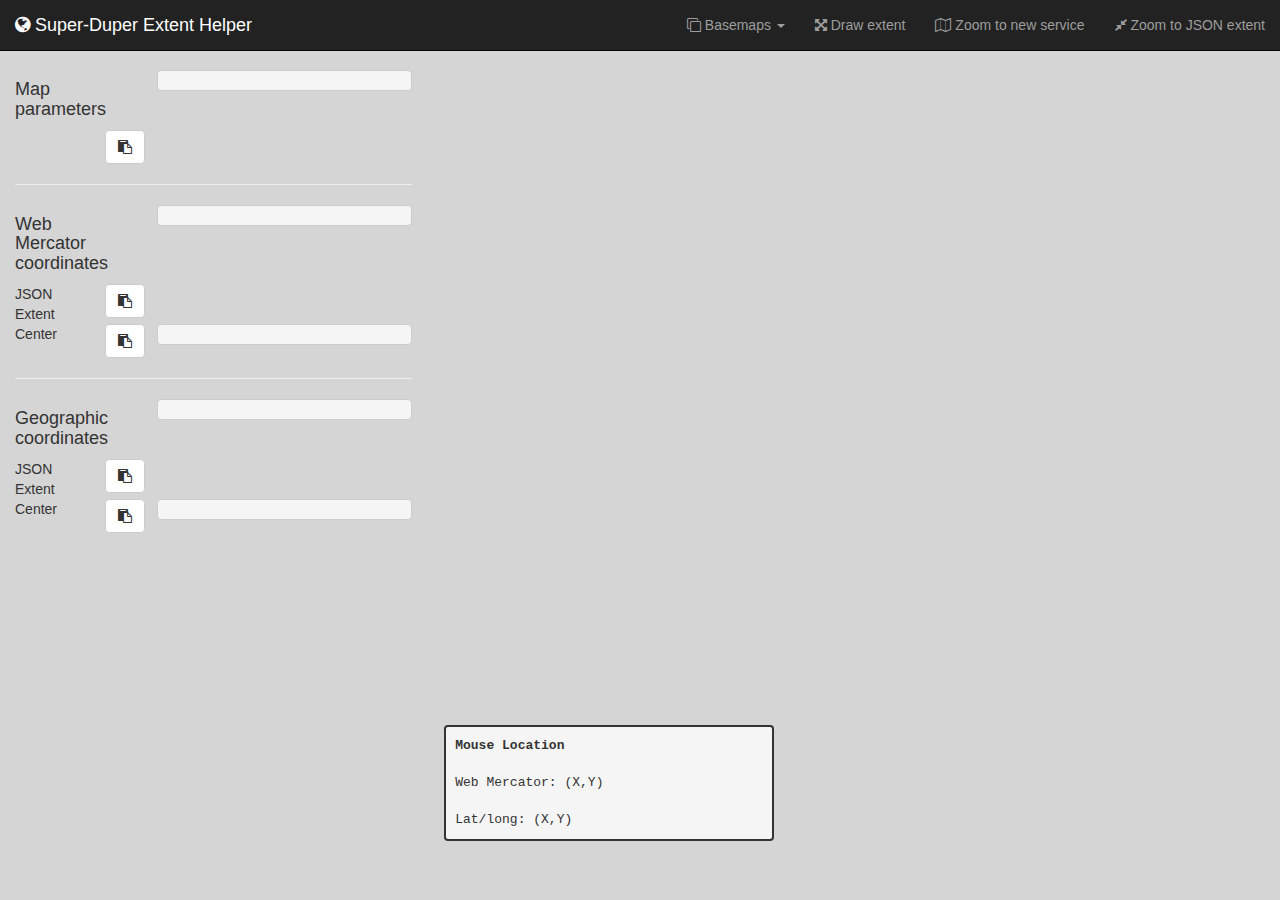
==== super-duper-extent-helper/index.html @ 0840532f "Changed name to Super-Duper Extent Helper" ====
<!DOCTYPE html>
<html lang="en">

<head>
  <meta charset="utf-8">
  <meta http-equiv="X-UA-Compatible" content="IE=edge">
  <meta name="viewport" content="width=device-width, initial-scale=1.0, maximum-scale=1.0, user-scalable=no">
  <meta name="description" content="Determine the extent for a new map">
  <meta name="author" content="Bradley Snider">
  <link rel="shortcut icon" href="favicon.png">

  <title>Super-Duper Extent Helper</title>

  <!-- Bootstrap core CSS -->
  <link href="//maxcdn.bootstrapcdn.com/bootstrap/3.3.2/css/bootstrap.min.css" rel="stylesheet">
  <!-- Font Awesome CSS -->
  <link rel="stylesheet" href="https://maxcdn.bootstrapcdn.com/font-awesome/4.4.0/css/font-awesome.min.css">
  <!-- Custom styles for this template -->
  <link href="assets/css/style.css" rel="stylesheet">
  <!-- Bootstrap-map-js -->
  <link rel="stylesheet" type="text/css" href="//js.arcgis.com/3.14/esri/css/esri.css">
  <link rel="stylesheet" type="text/css" href="src/css/bootstrapmap.css">

</head>

<body>

  <div class="navbar navbar-inverse navbar-fixed-top">
    <div class="container-fluid">
      <div class="navbar-header">
        <button type="button" class="navbar-toggle" data-toggle="collapse" data-target=".navbar-collapse">
          <span class="icon-bar"></span>
          <span class="icon-bar"></span>
          <span class="icon-bar"></span>
        </button>
        <a class="navbar-brand" href="index.html"><i class="fa fa-globe"></i> Super-Duper Extent Helper</a>
      </div>
      <div class="collapse navbar-collapse">
        <ul class="nav navbar-nav navbar-right">
          <!--li class="active"><a href="#">Basemaps</a></li-->
          <li class="dropdown" id="basemapList">
            <a href="#" class="dropdown-toggle" data-toggle="dropdown"><i class="fa fa-clone"></i> Basemaps <b class="caret"></b></a>
            <ul class="dropdown-menu" id="myDropdown">
              <li><a href="#">Streets</a></li>
              <li><a href="#">Open Street Map</a></li>
              <li><a href="#">Imagery</a></li>
              <li><a href="#">Imagery with Labels</a></li>
              <li><a href="#">National Geographic</a></li>
              <li><a href="#">Topographic</a></li>
              <li><a href="#">Gray</a></li>
              <li class="divider"></li>
              <li><a href="#">Dark Gray</a></li>
            </ul>
          </li>
          <li><a href="#extentBtn" id="extentBtn"><i class="fa fa-arrows-alt"></i> Draw extent</a></li>
          <li><a href="#serviceBtn" data-toggle="modal" data-target="#serviceModal"><i class="fa fa-map-o fa-x"></i> Zoom to new service</a></li>
          <li><a href="#inputExtentBtn" data-toggle="modal" data-target="#inputExtentModal"><i class="fa fa-compress"></i> Zoom to JSON extent</a></li>
        </ul>
      </div>
      <!--/.nav-collapse -->
    </div>
  </div>

  <!-- Service Modal -->
  <div class="modal fade" id="serviceModal" role="dialog">
    <div class="modal-dialog">
      <!-- Modal content-->
      <div class="modal-content">
        <div class="modal-header">
          <button type="button" class="close" data-dismiss="modal">&times;</button>
          <h4 class="modal-title">Display and zoom to another service</h4>
        </div>
        <div class="modal-body">
          <p>The service must be in Web Mercator projection (3857) or Geographic coordinate system (4326).</p>
          <div class="row">
            <div class="col-xs-4">
              <button id="serviceBtn" data-dismiss="modal" class="btn btn-default">Go</button>
            </div>
            <div class="col-xs-8">
              <textarea id="serviceInput" cols="40" rows="10" style="margin:5px;">http://sampleserver6.arcgisonline.com/arcgis/rest/services/DamageAssessmentStatePlane/MapServer</textarea>
            </div>
          </div>
        </div>
      </div>
      <!-- /.modal-content -->
    </div>
  </div>
  <!-- /Service Modal -->


  <!-- Search Modal -->
  <div class="modal fade" id="searchModal" style="display: none;" aria-hidden="true">
    <!-- Modal content-->
    <div class="modal-dialog">
      <div class="modal-content">
        <div class="modal-header">
          <button type="button" class="close" data-dismiss="modal" aria-hidden="true">×</button>
          <h4 class="modal-title">Search</h4>
        </div>
        <div class="modal-body">
          <div class="form-group">
            <div id="geosearch"></div>
          </div>
          <form id="geosearch-form" class="form-inline">
            <div class="checkbox">
              <label>
                <input id="chkExtent" type="checkbox"> Search in map extent only
              </label>
            </div>
            <button id="btnGeosearch" type="button" class="btn btn-success btn-fixed" data-dismiss="modal"> Go </button>
            <button id="btnDismiss" type="submit" class="btn btn-default btn-fixed" data-dismiss="modal">Dismiss</button>
          </form>
        </div>
      </div>
      <!-- /.modal-content -->
    </div>
  </div>
  <!-- /Search Modal -->

  <!-- Input Extent Modal -->
  <div class="modal fade" id="inputExtentModal" role="dialog">
    <div class="modal-dialog">
      <!-- Modal content-->
      <div class="modal-content">
        <div class="modal-header">
          <button type="button" class="close" data-dismiss="modal">&times;</button>
          <h4 class="modal-title">Zoom to a JSON extent</h4>
        </div>
        <div class="modal-body">
          <p>Enter a JSON extent and zoom to it.</p>
          <div class="row">
            <div class="col-xs-4">
              <button id="JSONZoomBtn" data-dismiss="modal" class="btn btn-default">Go</button>
            </div>
            <div class="col-xs-8">
              <textarea id="inputJSON" cols="40" rows="10" style="margin:5px;" placeholder="Enter JSON"></textarea>
            </div>
          </div>
        </div>
      </div>
      <!-- /.modal-content -->
    </div>
  </div>
  <!-- /Input Extent Modal -->

  <!-- Copy Modal -->
  <div class="modal fade" id="copyModal" role="dialog">
    <div class="modal-dialog modal-sm">
      <!-- Modal content-->
      <div class="modal-content">
        <div id="copyModalId" class="modal-body">
          <p>The selected text was copied to the clipboard.</p>
        </div>
      </div>
      <!-- /.modal-content -->
    </div>
  </div>
  <!-- /Copy Modal -->

  <!-- Bootstrap-map-js -->
  <div class="container-fluid main">
    <div class="row row-map">
      <div class="col-xs-12 noPadding">

        <div id="sidebar" class="col-xs-4 noPadding">
          <div class="col-xs-12">

            <div class="row">
              <br>
              <div class="col-xs-4">
                <h4>Map parameters</h4>
                <div class="col-xs-12">
                  <div class="row">
                    <div class="col-xs-8">
                    </div>
                    <div class="col-xs-4">
                      <span data-toggle="tooltip" data-placement="top" title="Copy to clipboard">
                        <button id="mapParamsBtn" class="btn btn-default" data-toggle="modal" data-target="#copyModal"><i class="fa fa-clipboard"></i></button>
                      </span>
                    </div>
                  </div>
                </div>
              </div>
              <div class="col-xs-8">
                <pre id="mapParamsText"></pre>
              </div>
            </div>

            <hr>

            <div class="row">
              <div class="col-xs-4">
                <h4>Web Mercator coordinates</h4>
                <div class="col-xs-12">
                  <div class="row">
                    <div class="col-xs-8 noPadding">
                      JSON Extent
                    </div>
                    <div class="col-xs-4">
                      <span data-toggle="tooltip" data-placement="top" title="Copy to clipboard">
                        <button id="ExtentWMBtn" class="btn btn-default" data-toggle="modal" data-target="#copyModal"><i class="fa fa-clipboard"></i></button>
                      </span>
                    </div>
                  </div>
                </div>
              </div>
              <div class="col-xs-8">
                <pre id="ExtentWMText"></pre>
              </div>
            </div>
            <div class="row">
              <div class="col-xs-4">
                <div class="col-xs-12">
                  <div class="row">
                    <div class="col-xs-8 noPadding">
                      Center
                    </div>
                    <div class="col-xs-4">
                      <span data-toggle="tooltip" data-placement="top" title="Copy to clipboard">
                        <button id="CenterWMBtn" class="btn btn-default" data-toggle="modal" data-target="#copyModal"><i class="fa fa-clipboard"></i></button>
                      </span>
                    </div>
                  </div>
                </div>
              </div>
              <div class="col-xs-8">
                <pre id="CenterWMText"></pre>
              </div>
            </div>

            <hr>

            <div class="row">
              <div class="col-xs-4">
                <h4>Geographic coordinates</h4>
                <div class="col-xs-12">
                  <div class="row">
                    <div class="col-xs-8 noPadding">
                      JSON Extent
                    </div>
                    <div class="col-xs-4">
                      <span data-toggle="tooltip" data-placement="top" title="Copy to clipboard">
                        <button id="ExtentGeogBtn" class="btn btn-default" data-toggle="modal" data-target="#copyModal"><i class="fa fa-clipboard"></i></button>
                      </span>
                    </div>
                  </div>
                </div>
              </div>
              <div class="col-xs-8">
                <pre id="ExtentGeogText"></pre>
              </div>
            </div>
            <div class="row">
              <div class="col-xs-4">
                <div class="col-xs-12">
                  <div class="row">
                    <div class="col-xs-8 noPadding">
                      Center
                    </div>
                    <div class="col-xs-4">
                      <span data-toggle="tooltip" data-placement="top" title="Copy to clipboard"></span>
                      <button id="CenterGeogBtn" class="btn btn-default" data-toggle="modal" data-target="#copyModal"><i class="fa fa-clipboard"></i></button>
                      </span>
                    </div>
                  </div>
                </div>
              </div>
              <div class="col-xs-8">
                <pre id="CenterGeogText"></pre>
              </div>
            </div>

          </div>
        </div>

        <div class="col-xs-8 no-col-padding noPadding">
          <div class="coords">
            <pre id="MouseText"><b>Mouse Location</b>
              <br>Web Mercator: (X,Y)
              <br>Lat/long: (X,Y)</pre>
          </div>
          <div id="search"></div>
          <div id="mapDiv"></div>
        </div>

      </div>
    </div>

  </div>
  <!-- /Bootstrap-map-js -->

  <script type="text/javascript">
    var package_path = window.location.pathname.substring(0, window.location.pathname.lastIndexOf('/'));
    var dojoConfig = {
      //The location.pathname.replace() logic below may look confusing but all its doing is
      // enabling us to load the api from a CDN and load local modules from the correct location.
      packages: [{
        name: "application",
        location: package_path + '/src/js'
      }]
    };
  </script>

  <!-- ArcGIS JavaScript API -->
  <script src="//js.arcgis.com/3.14compact"></script>

  <!-- Bootstrap core JavaScript -->
  <script src="http://code.jquery.com/jquery-1.11.1.min.js"></script>
  <script src="//maxcdn.bootstrapcdn.com/bootstrap/3.3.2/js/bootstrap.min.js"></script>

  <!-- Main JavaScript file -->
  <script type="text/javascript" src="assets/js/main.js"></script>

</body>

</html>
---- super-duper-extent-helper/assets/css/style.css ----
body {
  padding-top: 50px;
  height: 100%;
  width: 100%;
  background-color: rgb(213, 213, 213);
}
#mapDiv {
  min-height: 50px;
  height: 750px;
}
.container.main {
  padding-bottom: 20px;
}
.noPadding {
  padding: 0px;
}
.coords {
  position: absolute;
  top: 90%;
  left: 2%;
  width: 330px;
  color: #fff;
  z-index: 2;
}
#MouseText {
  border-width: 2px;
  border-style: solid;
  border-color: #333;
}
#search {
  display: block;
  position: absolute;
  z-index: 2;
  top: 2%;
  left: 8%;
}
---- super-duper-extent-helper/src/css/bootstrapmap.css ----
/*** Esri Map ***/
.map {
  padding: 0;
  margin: 0;
  width: 100%;
  height: 100%;
  min-height: 1000px;
  max-height: 100%;
  text-align: left;
  overflow: hidden;
}

/*** Restyle Esri Zoomin-out ***/
.esriSimpleSlider {
  border: 1px solid #cccccc;
}

.esriSimpleSliderTL {
  bottom: auto;
  right: auto;
  top: 15px;
  left: 15px;
}

.esriSimpleSliderTR {
  bottom: auto;
  right: 15px;
  top: 15px;
  left: auto;
}

.esriSimpleSliderBL {
  top: auto;
  right: auto;
  bottom: 15px;
  left: 15px;
}

.esriSimpleSliderBR {
  top: auto;
  right: 15px;
  bottom: 15px;
  left: auto;
}

.esriSimpleSliderVertical .esriSimpleSliderIncrementButton,
.esriSimpleSliderVertical .esriSimpleSliderDecrementButton{
  font-weight: 500;
  font-size: 20px;
  line-height: 27px;
}
.esriSimpleSliderVertical .esriSimpleSliderIncrementButton {
  border-bottom: 1px solid #cccccc;
}

/*** Restyle Esri Popup ***/
.esriPopupWrapper {
  font-size: 14px;
  font-weight: normal;
  line-height: 18px;
  font-family: "Helvetica Neue", Helvetica, Arial, sans-serif;
  color: #333333;
}

/* Easy color control */
.esriPopupWrapper {
  background-color: #fff;
}

.esriPopup .titlePane, .esriPopup .contentPane, .esriPopup .actionsPane,
.esriPopup .pointer, .esriPopup .outerPointer, .esriPopup .pointer.top, .esriPopup .pointer.topLeft,
.esriPopup .pointer.topRight, .esriPopup .pointer.bottomLeft, .esriPopup .pointer.bottomRight {
  background-color: #fff;
}

.esriPopup.light .pointer.top, .esriPopup.light .pointer.topLeft, .esriPopup.light .pointer.topRight {
  background-color: #f7f7f7;
}

/* Soften corners */
.esriPopup.light .esriPopupWrapper, .esriPopup.dark .esriPopupWrapper {
  border-radius: 1em;
  -webkit-border-radius: 1em;
}
.esriPopup.light .titlePane, .esriPopup.dark .titlePane {
  border-radius: 0.3em 0.3em 0 0;
  -webkit-border-radius: 0.3em 0.3em 0 0;
}
.esriPopup.light .actionsPane, .esriPopup.dark .actionsPane {
  border-radius: 0px 0px 0.3em 0.3em;
  -webkit-border-radius: 0px 0px 0.3em 0.3em;
}

/* Title Pane font and buttons */
.esriPopup .titlePane, .esriPopup.light .titlePane, .esriPopup.dark .titlePane {
  height: 34px;
  padding: 10px 0 0 10px;
  background-color: #f7f7f7;
  font-size: 14px;
}

.esriPopup.light .titleButton {
  font-size: 16px;
}

.esriPopup.light .titleButton:hover {
  color: #333;
}
.esriPopup.light .titleButton.next, .esriPopup.dark .titleButton.next {
  right: 35px;
}
.esriPopup.light .titleButton.prev, .esriPopup.dark .titleButton.prev {
  right: 60px;
}

.esriPopup.light .titleButton.next, .esriPopup.dark .titleButton.next,
.esriPopup.light .titleButton.prev, .esriPopup.dark .titleButton.prev {
  color: #AAAAAA;
}

.esriPopup.light .titleButton.next:hover, .esriPopup.dark .titleButton.next:hover,
.esriPopup.light .titleButton.prev:hover, .esriPopup.dark .titleButton.prev:hover  {
  color: #666;
}

/* Content Pane */
.esriPopup .contentPane, .esriPopup.light .contentPane, .esriPopup.dark .contentPane {
  max-height: 300px;
  padding: 10px 10px 0 10px;
  border-top: 1px solid #ebebeb;
}

/* Hide all ofd these */
.esriPopup .titlePane .spinner {
  display: none;
}
.esriPopup .titleButton.maximize, .esriPopup .titleButton.restore {
  display: none;
}
.esriPopup .actionsPane .actionList {
  display: none;
}

.esriViewPopup .break {
  height: 2px;
}

.esriViewPopup .mainSection .attrTable td.attrName {
  color: #888888;
}

.esriViewPopup .mainSection .attrTable td {
  color: #888888;
}

/*** Restyle Geocoder widget ***/
.simpleGeocoder .esriGeocoderContainer {
  width: 100%;
}

.simpleGeocoder .esriGeocoder {
  border: 1px solid #cccccc;
}

.simpleGeocoder .esriGeocoderResults {
  border: 1px solid #cccccc;
}

.simpleGeocoder .esriGeocoder input {
  width: 73%;
  padding: 7px 0 6px;
  font-size: 14px;
  line-height: 18px;
  color: #555555;
}

.simpleGeocoder .esriGeocoderIcon {
  margin: 9px 0 6px 6px;
}

.simpleGeocoder .esriGeocoderHasValue .esriGeocoderReset {
  margin: 8px 4px 5px 1px;
}

/*** Restyle the Basemap Gallery widget ***/
.esriBasemapGallery * {
  -webkit-box-sizing: content-box;
  -moz-box-sizing: content-box;
  box-sizing: content-box;
}

.esriBasemapGalleryNode {
  width: 75px;
}

.esriBasemapGalleryThumbnail {
  height: 61px;
  width: 75px;
}

.esriBasemapGalleryLabelContainer {
  display: none;
}

.esriBasemapGallerySelectedNode .esriBasemapGalleryThumbnail {
  border: 2px solid #3C7AFF;
}

/*** Fix Bootstrap modal bug ***/
body.modal-open, .modal-open .navbar-fixed-top, .modal-open .navbar-fixed-bottom {
  margin-right: 0;
  margin-top: 0;
}

/*** Bootstrap extensions and overrides ***/
.panel-fixed {
  position: absolute;
  top: 15px;
  right: 15px;
  margin-left: 60px;
  width: 320px;
  text-align: center;
  z-index: 50;
}

.panel-fixed .panel-body {
  max-height: 350px;
  overflow: auto;
}

.panel-fixed .panel-body .checkbox input[type=checkbox], .panel-fixed .panel-body .btn-toolbar .btn-group, .panel-fixed .panel-body.btn-toolbar .input-group  {
  float: none;
}

.panel-fixed .panel-body>.btn-toolbar+.btn-toolbar {
  margin-top: 10px;
}

.panel-fixed .btn-absolute {
  position: absolute;
  top: 9px;
  right: 9px;
  border: none;
  outline: none;
}

.panel-fixed .btn-absolute:hover,.panel-fixed .btn-absolute:focus,.panel-fixed .btn-absolute:active,.panel-fixed .btn-absolute .active {
  box-shadow: none;
  outline: none;
  background-color: #428bca;
}

/*** Media Queries ***/
 /*@media (max-width: 600px) {
    .panel-fixed {
        width: 250px;
    }
}*/
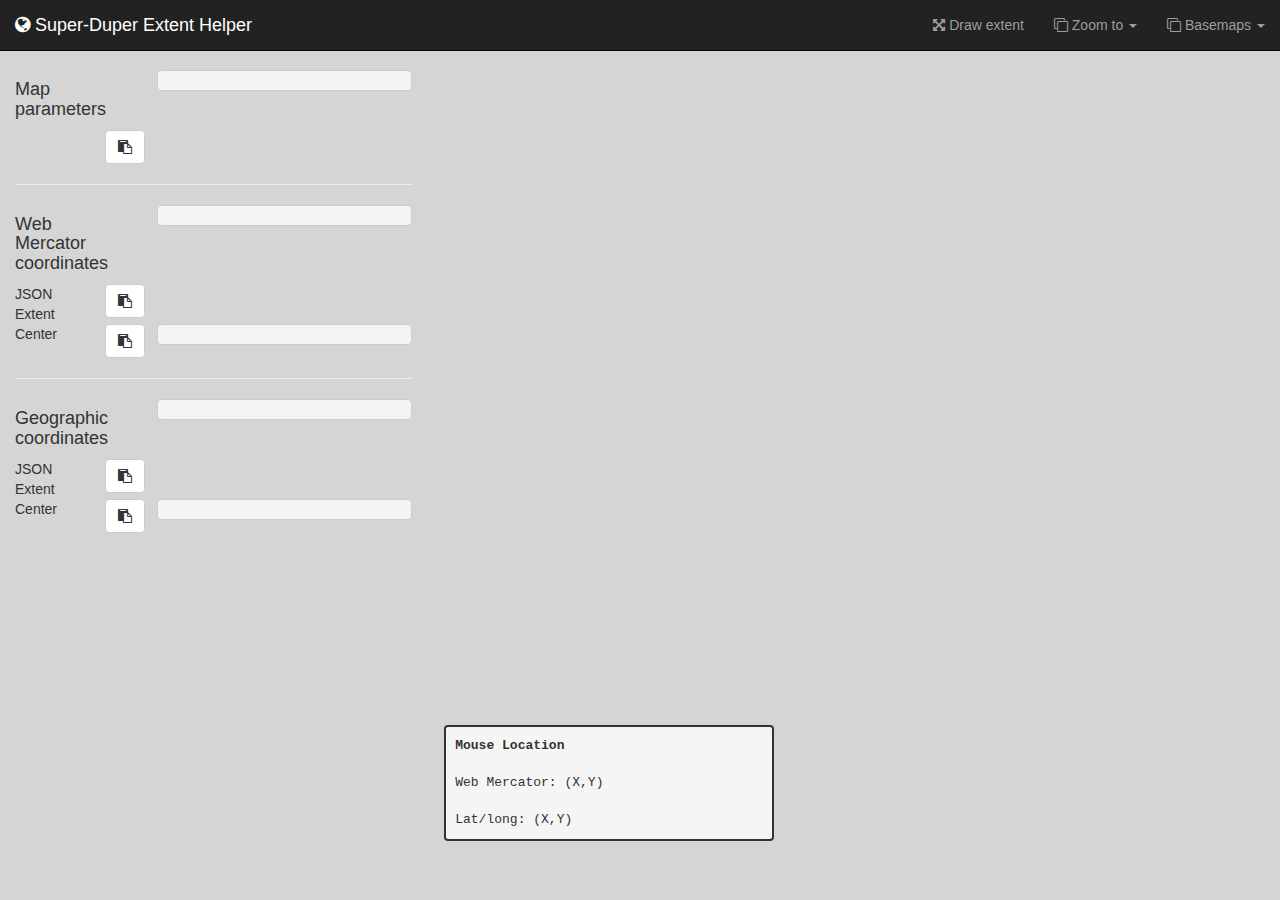
==== commit 86e9d369: "super-duper extent helper: restructured navbar, added zoom to point" ====
--- a/super-duper-extent-helper/index.html
+++ b/super-duper-extent-helper/index.html
@@ -37,10 +37,21 @@
       </div>
       <div class="collapse navbar-collapse">
         <ul class="nav navbar-nav navbar-right">
-          <!--li class="active"><a href="#">Basemaps</a></li-->
+          <li><a href="#extentBtn" id="extentBtn"><i class="fa fa-arrows-alt"></i> Draw extent</a></li>
+          <li class="dropdown" id="zoomToList">
+            <a href="#" class="dropdown-toggle" data-toggle="dropdown"><i class="fa fa-clone"></i> Zoom to <b class="caret"></b></a>
+            <ul class="dropdown-menu" id="myDropdownZoom">
+              <li><a href="#serviceBtn" data-toggle="modal" data-target="#serviceModal"><i class="fa fa-map-o fa-x"></i> New service</a></li>
+              <li><a href="#inputExtentBtn" data-toggle="modal" data-target="#inputExtentModal"><i class="fa fa-compress"></i> JSON extent</a></li>
+              <li><a href="#inputPointBtn" data-toggle="modal" data-target="#inputPointModal"><i class="fa fa-map-marker"></i> Point</a></li>
+            </ul>
+          </li>
+
           <li class="dropdown" id="basemapList">
             <a href="#" class="dropdown-toggle" data-toggle="dropdown"><i class="fa fa-clone"></i> Basemaps <b class="caret"></b></a>
-            <ul class="dropdown-menu" id="myDropdown">
+            <ul class="dropdown-menu" id="myDropdownBasemaps">
+              <li><a href="#">Dark Gray</a></li>
+              <li class="divider"></li>
               <li><a href="#">Streets</a></li>
               <li><a href="#">Open Street Map</a></li>
               <li><a href="#">Imagery</a></li>
@@ -48,13 +59,10 @@
               <li><a href="#">National Geographic</a></li>
               <li><a href="#">Topographic</a></li>
               <li><a href="#">Gray</a></li>
-              <li class="divider"></li>
-              <li><a href="#">Dark Gray</a></li>
             </ul>
           </li>
-          <li><a href="#extentBtn" id="extentBtn"><i class="fa fa-arrows-alt"></i> Draw extent</a></li>
-          <li><a href="#serviceBtn" data-toggle="modal" data-target="#serviceModal"><i class="fa fa-map-o fa-x"></i> Zoom to new service</a></li>
-          <li><a href="#inputExtentBtn" data-toggle="modal" data-target="#inputExtentModal"><i class="fa fa-compress"></i> Zoom to JSON extent</a></li>
+
+
         </ul>
       </div>
       <!--/.nav-collapse -->
@@ -142,6 +150,66 @@
     </div>
   </div>
   <!-- /Input Extent Modal -->
+
+  <!-- Input Point Modal -->
+  <div class="modal fade" id="inputPointModal" role="dialog">
+    <div class="modal-dialog">
+      <!-- Modal content-->
+      <div class="modal-content">
+        <div class="modal-header">
+          <button type="button" class="close" data-dismiss="modal">&times;</button>
+          <h4 class="modal-title">Zoom to a point</h4>
+        </div>
+        <div class="modal-body">
+          <div class="row">
+
+            <div class="col-md-4">
+              <form role="form" id="radio">
+                <div class="form-group">
+                  <input id="spatRefWM" name="spatRefWM" value="102100" type="radio" />
+                  <label for="spatRefWM">
+                    Web Mercator
+                  </label>
+                </div>
+                <div class="form-group">
+                  <input id="spatRefGeo" name="spatRefWM" value="4326" type="radio" />
+                  <label for="spatRefGeo">
+                    Lat Long
+                  </label>
+                </div>
+              </form>
+            </div>
+
+            <div class="col-md-8">
+              <form role="form">
+
+                <div class="form-group">
+                  <label for="inputXPoint">
+                    Coordinates
+                  </label>
+                  <input id="inputXPoint" type="text" style="margin:5px;" placeholder="X" size="12" autofocus/>
+                  <input id="inputYPoint" type="text" style="margin:5px;" placeholder="Y" size="12" />
+                </div>
+
+                <div class="form-group">
+                  <label for="inputZoomPoint">
+                    Zoom level
+                  </label>
+                  <input id="inputZoomPoint" type="number" style="margin:5px;" placeholder="Enter zoom level" min=0 max=16 value="12" />
+                </div>
+              </form>
+            </div>
+
+          </div>
+        </div>
+        <div class="modal-footer">
+          <button id="pointZoomBtn" data-dismiss="modal" class="btn btn-default">Go</button>
+        </div>
+      </div>
+      <!-- /.modal-content -->
+    </div>
+  </div>
+  <!-- /Input Point Modal -->
 
   <!-- Copy Modal -->
   <div class="modal fade" id="copyModal" role="dialog">
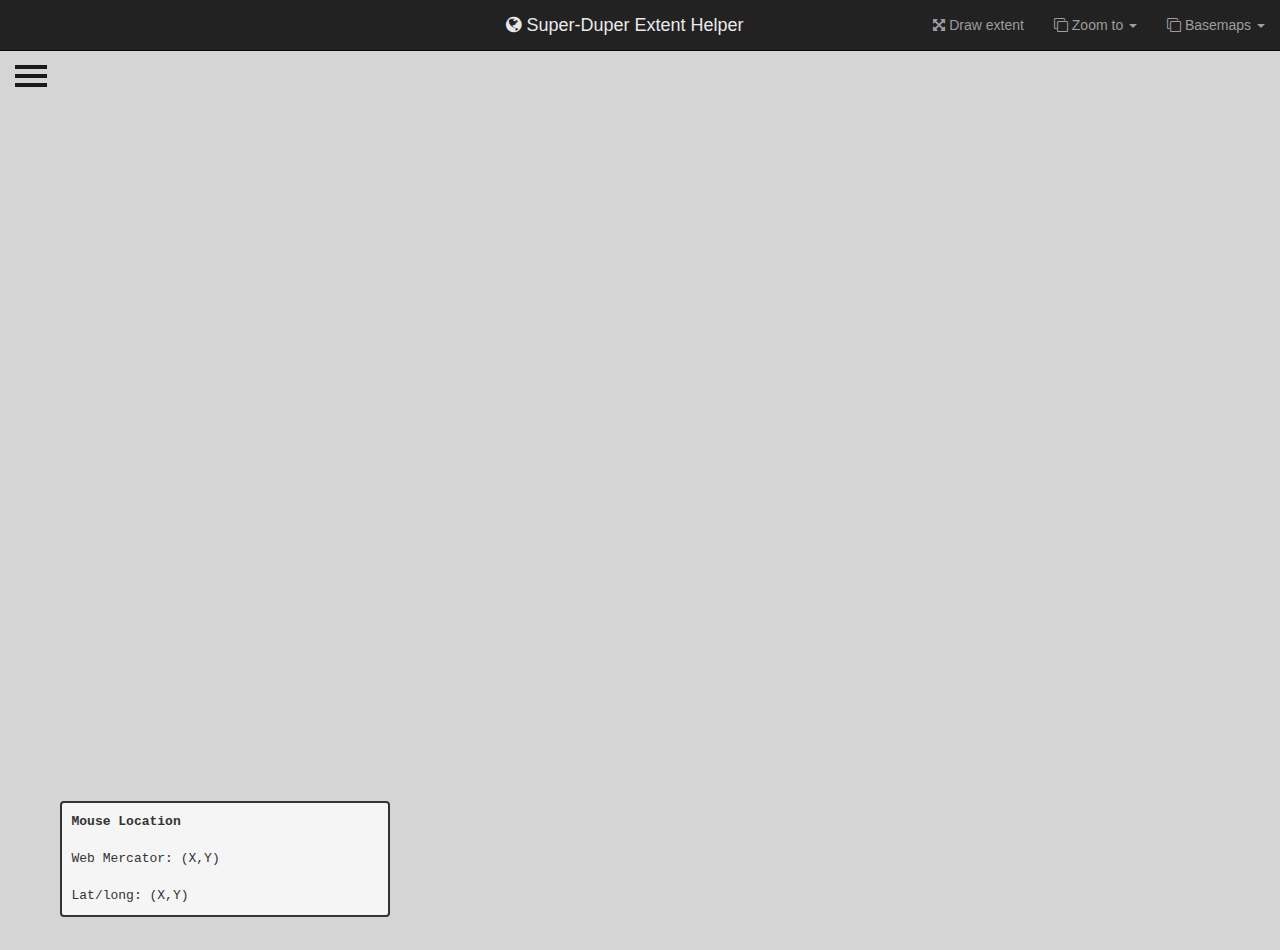
==== commit 01466d72: "Super-Duper - changed sidebar to slider" ====
--- a/super-duper-extent-helper/index.html
+++ b/super-duper-extent-helper/index.html
@@ -12,11 +12,11 @@
   <title>Super-Duper Extent Helper</title>
 
   <!-- Bootstrap core CSS -->
-  <link href="//maxcdn.bootstrapcdn.com/bootstrap/3.3.2/css/bootstrap.min.css" rel="stylesheet">
+  <link rel="stylesheet" href="//maxcdn.bootstrapcdn.com/bootstrap/3.3.2/css/bootstrap.min.css">
   <!-- Font Awesome CSS -->
   <link rel="stylesheet" href="https://maxcdn.bootstrapcdn.com/font-awesome/4.4.0/css/font-awesome.min.css">
   <!-- Custom styles for this template -->
-  <link href="assets/css/style.css" rel="stylesheet">
+  <link rel="stylesheet" href="assets/css/style.css">
   <!-- Bootstrap-map-js -->
   <link rel="stylesheet" type="text/css" href="//js.arcgis.com/3.14/esri/css/esri.css">
   <link rel="stylesheet" type="text/css" href="src/css/bootstrapmap.css">
@@ -24,8 +24,7 @@
 </head>
 
 <body>
-
-  <div class="navbar navbar-inverse navbar-fixed-top">
+  <div id="topNav" class="navbar navbar-inverse navbar-fixed-top">
     <div class="container-fluid">
       <div class="navbar-header">
         <button type="button" class="navbar-toggle" data-toggle="collapse" data-target=".navbar-collapse">
@@ -33,7 +32,7 @@
           <span class="icon-bar"></span>
           <span class="icon-bar"></span>
         </button>
-        <a class="navbar-brand" href="index.html"><i class="fa fa-globe"></i> Super-Duper Extent Helper</a>
+        <a class="navbar-brand" id="navbarBrandCustom" href="index.html"><i class="fa fa-globe"></i> Super-Duper Extent Helper</a>
       </div>
       <div class="collapse navbar-collapse">
         <ul class="nav navbar-nav navbar-right">
@@ -68,6 +67,7 @@
       <!--/.nav-collapse -->
     </div>
   </div>
+
 
   <!-- Service Modal -->
   <div class="modal fade" id="serviceModal" role="dialog">
@@ -225,137 +225,116 @@
   </div>
   <!-- /Copy Modal -->
 
-  <!-- Bootstrap-map-js -->
-  <div class="container-fluid main">
-    <div class="row row-map">
-      <div class="col-xs-12 noPadding">
-
-        <div id="sidebar" class="col-xs-4 noPadding">
-          <div class="col-xs-12">
-
-            <div class="row">
-              <br>
-              <div class="col-xs-4">
-                <h4>Map parameters</h4>
-                <div class="col-xs-12">
-                  <div class="row">
-                    <div class="col-xs-8">
-                    </div>
-                    <div class="col-xs-4">
-                      <span data-toggle="tooltip" data-placement="top" title="Copy to clipboard">
-                        <button id="mapParamsBtn" class="btn btn-default" data-toggle="modal" data-target="#copyModal"><i class="fa fa-clipboard"></i></button>
-                      </span>
-                    </div>
-                  </div>
-                </div>
-              </div>
-              <div class="col-xs-8">
-                <pre id="mapParamsText"></pre>
-              </div>
-            </div>
-
-            <hr>
-
-            <div class="row">
-              <div class="col-xs-4">
-                <h4>Web Mercator coordinates</h4>
-                <div class="col-xs-12">
-                  <div class="row">
-                    <div class="col-xs-8 noPadding">
-                      JSON Extent
-                    </div>
-                    <div class="col-xs-4">
-                      <span data-toggle="tooltip" data-placement="top" title="Copy to clipboard">
-                        <button id="ExtentWMBtn" class="btn btn-default" data-toggle="modal" data-target="#copyModal"><i class="fa fa-clipboard"></i></button>
-                      </span>
-                    </div>
-                  </div>
-                </div>
-              </div>
-              <div class="col-xs-8">
-                <pre id="ExtentWMText"></pre>
-              </div>
-            </div>
-            <div class="row">
-              <div class="col-xs-4">
-                <div class="col-xs-12">
-                  <div class="row">
-                    <div class="col-xs-8 noPadding">
-                      Center
-                    </div>
-                    <div class="col-xs-4">
-                      <span data-toggle="tooltip" data-placement="top" title="Copy to clipboard">
-                        <button id="CenterWMBtn" class="btn btn-default" data-toggle="modal" data-target="#copyModal"><i class="fa fa-clipboard"></i></button>
-                      </span>
-                    </div>
-                  </div>
-                </div>
-              </div>
-              <div class="col-xs-8">
-                <pre id="CenterWMText"></pre>
-              </div>
-            </div>
-
-            <hr>
-
-            <div class="row">
-              <div class="col-xs-4">
-                <h4>Geographic coordinates</h4>
-                <div class="col-xs-12">
-                  <div class="row">
-                    <div class="col-xs-8 noPadding">
-                      JSON Extent
-                    </div>
-                    <div class="col-xs-4">
-                      <span data-toggle="tooltip" data-placement="top" title="Copy to clipboard">
-                        <button id="ExtentGeogBtn" class="btn btn-default" data-toggle="modal" data-target="#copyModal"><i class="fa fa-clipboard"></i></button>
-                      </span>
-                    </div>
-                  </div>
-                </div>
-              </div>
-              <div class="col-xs-8">
-                <pre id="ExtentGeogText"></pre>
-              </div>
-            </div>
-            <div class="row">
-              <div class="col-xs-4">
-                <div class="col-xs-12">
-                  <div class="row">
-                    <div class="col-xs-8 noPadding">
-                      Center
-                    </div>
-                    <div class="col-xs-4">
-                      <span data-toggle="tooltip" data-placement="top" title="Copy to clipboard"></span>
-                      <button id="CenterGeogBtn" class="btn btn-default" data-toggle="modal" data-target="#copyModal"><i class="fa fa-clipboard"></i></button>
-                      </span>
-                    </div>
-                  </div>
-                </div>
-              </div>
-              <div class="col-xs-8">
-                <pre id="CenterGeogText"></pre>
-              </div>
-            </div>
-
-          </div>
-        </div>
-
-        <div class="col-xs-8 no-col-padding noPadding">
-          <div class="coords">
-            <pre id="MouseText"><b>Mouse Location</b>
-              <br>Web Mercator: (X,Y)
-              <br>Lat/long: (X,Y)</pre>
-          </div>
-          <div id="search"></div>
-          <div id="mapDiv"></div>
-        </div>
-
-      </div>
-    </div>
-
-  </div>
-  <!-- /Bootstrap-map-js -->
+  <div id="wrapper">
+    <div class="overlay"></div>
+
+    <!-- Sidebar -->
+    <nav class="navbar navbar-inverse navbar-fixed-top" id="sidebar-wrapper" role="navigation">
+      <ul class="nav sidebar-nav">
+        <li class="sidebar-brand">
+          <a href="#"></a>
+        </li>
+
+        <li class="dropdown">
+          <a href="#" class="dropdown-toggle" data-toggle="dropdown">Map parameters <span class="caret"></span></a>
+          <ul class="dropdown-menu" role="menu">
+            <li class="dropdown-header">
+              <pre id="mapParamsText"></pre>
+              <br>
+              <span data-toggle="tooltip" data-placement="top" title="Copy to clipboard">
+                <button id="mapParamsBtn" class="btn btn-default" data-toggle="modal" data-target="#copyModal"><i id="mapParamsIcn" class="fa fa-clipboard"></i></button>
+              </span>
+            </li>
+          </ul>
+        </li>
+
+        <li class="dropdown">
+          <a href="#" class="dropdown-toggle" data-toggle="dropdown">Web Mercator coordinates <span class="caret"></span></a>
+          <ul class="dropdown-menu" role="menu">
+            <li class="dropdown-header">
+              <br> JSON Extent
+              <br>
+              <br>
+
+              <pre id="ExtentWMText"></pre>
+              <br>
+              <span data-toggle="tooltip" data-placement="top" title="Copy to clipboard">
+                <button id="ExtentWMBtn" class="btn btn-default" data-toggle="modal" data-target="#copyModal"><i id="ExtentWMIcn" class="fa fa-clipboard"></i></button>
+              </span>
+
+              <br>
+              <hr> Center
+              <br>
+              <br>
+              <pre id="CenterWMText"></pre>
+              <br>
+              <span data-toggle="tooltip" data-placement="top" title="Copy to clipboard">
+                <button id="CenterWMBtn" class="btn btn-default" data-toggle="modal" data-target="#copyModal"><i id="CenterWMIcn" class="fa fa-clipboard"></i></button>
+              </span>
+
+            </li>
+          </ul>
+        </li>
+
+        <li class="dropdown">
+          <a href="#" class="dropdown-toggle" data-toggle="dropdown">Geographic coordinates <span class="caret"></span></a>
+          <ul class="dropdown-menu" role="menu">
+            <li class="dropdown-header">
+              <br> JSON Extent
+              <br>
+
+              <br>
+              <pre id="ExtentGeogText"></pre>
+              <br>
+              <span data-toggle="tooltip" data-placement="top" title="Copy to clipboard">
+                <button id="ExtentGeogBtn" class="btn btn-default" data-toggle="modal" data-target="#copyModal"><i id="ExtentGeogIcn" class="fa fa-clipboard"></i></button>
+              </span>
+
+              <br>
+              <hr> Center
+              <br>
+
+              <br>
+              <pre id="CenterGeogText"></pre>
+              <br>
+              <span data-toggle="tooltip" data-placement="top" title="Copy to clipboard"></span>
+              <button id="CenterGeogBtn" class="btn btn-default" data-toggle="modal" data-target="#copyModal"><i id="CenterGeogIcn" class="fa fa-clipboard"></i></button>
+              </span>
+
+            </li>
+          </ul>
+        </li>
+    </nav>
+    <!-- /#sidebar-wrapper -->
+
+    <!-- Page Content -->
+    <div id="page-content-wrapper">
+      <button type="button" class="hamburger is-closed" data-toggle="offcanvas">
+        <span class="hamb-top"></span>
+        <span class="hamb-middle"></span>
+        <span class="hamb-bottom"></span>
+      </button>
+      <div class="container">
+        <div class="row">
+          <div class="col-lg-8 col-lg-offset-2">
+
+          </div>
+        </div>
+      </div>
+    </div>
+    <!-- /#page-content-wrapper -->
+    <div class="coords">
+      <pre id="MouseText"><b>Mouse Location</b>
+        <br>Web Mercator: (X,Y)
+        <br>Lat/long: (X,Y)</pre>
+    </div>
+    <div id="search"></div>
+    <div id="mapDiv"></div>
+  </div>
+  <!-- /#wrapper -->
+
+
+
 
   <script type="text/javascript">
     var package_path = window.location.pathname.substring(0, window.location.pathname.lastIndexOf('/'));
--- a/super-duper-extent-helper/assets/css/style.css
+++ b/super-duper-extent-helper/assets/css/style.css
@@ -1,26 +1,71 @@
+
+.esriSimpleSliderTL {
+    right: auto !important;
+    left: 15px !important;
+    bottom: 15px !important;
+    top: auto !important;
+}
+
+
+.esriSimpleSlider{
+  border-radius: 2px !important;
+}
+
+#topNav {
+  z-index: 999;
+  //opacity: .4;
+}
+
+.navbar-brand
+{
+    position: absolute;
+    width: 100%;
+    left: 0;
+    top: 0;
+    text-align: center;
+    margin: auto;
+}
+#navbarBrandCustom
+{
+  color: rgb(233, 233, 233);
+}
 body {
-  padding-top: 50px;
-  height: 100%;
+  top: 50px;
+  height: 90%;
   width: 100%;
   background-color: rgb(213, 213, 213);
+  position: absolute;
+
 }
 #mapDiv {
-  min-height: 50px;
-  height: 750px;
+  //min-height: 700px;
+  //height: 900px;
+  //padding-top: 80px;
+  position: absolute;
+  //display: none;
+  //width: 100%;
+  //height: 100%;
+  top: 0px;
+  left: 0;
+  right: 0;
+  bottom: 50px;
 }
 .container.main {
-  padding-bottom: 20px;
-}
+  //padding-bottom: 20;
+}
+
 .noPadding {
   padding: 0px;
 }
 .coords {
-  position: absolute;
-  top: 90%;
-  left: 2%;
   width: 330px;
   color: #fff;
   z-index: 2;
+  display: block;
+  position: absolute;
+  z-index: 2;
+  bottom: 23px;
+  left: 60px;
 }
 #MouseText {
   border-width: 2px;
@@ -31,6 +76,308 @@
   display: block;
   position: absolute;
   z-index: 2;
-  top: 2%;
-  left: 8%;
-}
+  top: 65px;
+  right: 15px;
+}
+
+
+body {
+    position: relative;
+    overflow-x: hidden;
+}
+body,
+html { height: 100%;}
+.nav .open > a,
+.nav .open > a:hover,
+.nav .open > a:focus {background-color: transparent;}
+
+/*-------------------------------*/
+/*           Wrappers            */
+/*-------------------------------*/
+
+#wrapper {
+    padding-left: 0;
+    -webkit-transition: all 0.5s ease;
+    -moz-transition: all 0.5s ease;
+    -o-transition: all 0.5s ease;
+    transition: all 0.5s ease;
+}
+
+#wrapper.toggled {
+    padding-left: 300px;
+}
+
+#sidebar-wrapper {
+    z-index: 1000;
+    left: 300px;
+    width: 0;
+    height: 100%;
+    padding-top: 100px;
+    margin-left: -300px;
+    overflow-y: auto;
+    overflow-x: hidden;
+    background: #1a1a1a;
+    -webkit-transition: all 0.5s ease;
+    -moz-transition: all 0.5s ease;
+    -o-transition: all 0.5s ease;
+    transition: all 0.5s ease;
+}
+
+#sidebar-wrapper::-webkit-scrollbar {
+  display: none;
+}
+
+#wrapper.toggled #sidebar-wrapper {
+    width: 300px;
+}
+
+
+
+#wrapper.toggled #page-content-wrapper {
+    position: absolute;
+    margin-right: -300px;
+}
+
+/*-------------------------------*/
+/*     Sidebar nav styles        */
+/*-------------------------------*/
+
+.sidebar-nav {
+    position: absolute;
+    top: 0;
+    width: 300px;
+    margin: 0;
+    padding: 0;
+    list-style: none;
+}
+
+.sidebar-nav li {
+    position: relative;
+    line-height: 20px;
+    display: inline-block;
+    width: 100%;
+}
+
+.sidebar-nav li:before {
+    content: '';
+    position: absolute;
+    top: 0;
+    left: 0;
+    z-index: -1;
+    height: 100%;
+    width: 3px;
+    background-color: #1c1c1c;
+    -webkit-transition: width .2s ease-in;
+      -moz-transition:  width .2s ease-in;
+       -ms-transition:  width .2s ease-in;
+            transition: width .2s ease-in;
+
+}
+.sidebar-nav li:first-child a {
+    color: #fff;
+    background-color: #1a1a1a;
+}
+.sidebar-nav li:nth-child(2):before {
+    background-color: #ec1b5a;
+}
+.sidebar-nav li:nth-child(3):before {
+    background-color: #79aefe;
+}
+.sidebar-nav li:nth-child(4):before {
+    background-color: #314190;
+}
+.sidebar-nav li:nth-child(5):before {
+    background-color: #279636;
+}
+.sidebar-nav li:nth-child(6):before {
+    background-color: #7d5d81;
+}
+.sidebar-nav li:nth-child(7):before {
+    background-color: #ead24c;
+}
+.sidebar-nav li:nth-child(8):before {
+    background-color: #2d2366;
+}
+.sidebar-nav li:nth-child(9):before {
+    background-color: #35acdf;
+}
+.sidebar-nav li:hover:before,
+.sidebar-nav li.open:hover:before {
+    width: 100%;
+    -webkit-transition: width .2s ease-in;
+      -moz-transition:  width .2s ease-in;
+       -ms-transition:  width .2s ease-in;
+            transition: width .2s ease-in;
+
+}
+
+.sidebar-nav li a {
+    display: block;
+    color: #ddd;
+    text-decoration: none;
+    padding: 10px 15px 10px 30px;
+}
+
+.sidebar-nav li a:hover,
+.sidebar-nav li a:active,
+.sidebar-nav li a:focus,
+.sidebar-nav li.open a:hover,
+.sidebar-nav li.open a:active,
+.sidebar-nav li.open a:focus{
+    color: #fff;
+    text-decoration: none;
+    background-color: transparent;
+}
+
+.sidebar-nav > .sidebar-brand {
+    height: 65px;
+    font-size: 20px;
+    line-height: 44px;
+}
+.sidebar-nav .dropdown-menu {
+    position: relative;
+    width: 100%;
+    padding: 0;
+    margin: 0;
+    border-radius: 0;
+    border: none;
+    background-color: #222;
+    box-shadow: none;
+}
+
+/*-------------------------------*/
+/*       Hamburger-Cross         */
+/*-------------------------------*/
+
+.hamburger {
+  position: fixed;
+  top: 60px;
+  z-index: 999;
+  display: block;
+  width: 32px;
+  height: 32px;
+  margin-left: 15px;
+  background: transparent;
+  border: none;
+  color: white;
+}
+.hamburger:hover,
+.hamburger:focus,
+.hamburger:active {
+  outline: thin;
+  color: white;
+}
+.hamburger.is-closed:before {
+  content: '';
+  display: block;
+  width: 100px;
+  font-size: 14px;
+  color: white;
+  line-height: 32px;
+  text-align: center;
+  opacity: 0;
+  -webkit-transform: translate3d(0,0,0);
+  -webkit-transition: all .35s ease-in-out;
+}
+.hamburger.is-closed:hover:before {
+  opacity: 1;
+  display: block;
+  -webkit-transform: translate3d(-100px,0,0);
+  -webkit-transition: all .35s ease-in-out;
+  color: white;
+}
+
+.hamburger.is-closed .hamb-top,
+.hamburger.is-closed .hamb-middle,
+.hamburger.is-closed .hamb-bottom,
+.hamburger.is-open .hamb-top,
+.hamburger.is-open .hamb-middle,
+.hamburger.is-open .hamb-bottom {
+  position: absolute;
+  left: 0;
+  height: 4px;
+  width: 100%;
+  color: white;
+}
+.hamburger.is-closed .hamb-top,
+.hamburger.is-closed .hamb-middle,
+.hamburger.is-closed .hamb-bottom {
+  background-color: #1a1a1a;
+  color: white;
+}
+.hamburger.is-closed .hamb-top {
+  top: 5px;
+  -webkit-transition: all .35s ease-in-out;
+}
+.hamburger.is-closed .hamb-middle {
+  top: 50%;
+  margin-top: -2px;
+}
+.hamburger.is-closed .hamb-bottom {
+  bottom: 5px;
+  -webkit-transition: all .35s ease-in-out;
+}
+
+.hamburger.is-closed:hover .hamb-top {
+  top: 0;
+  -webkit-transition: all .35s ease-in-out;
+}
+.hamburger.is-closed:hover .hamb-bottom {
+  bottom: 0;
+  -webkit-transition: all .35s ease-in-out;
+}
+.hamburger.is-open .hamb-top,
+.hamburger.is-open .hamb-middle,
+.hamburger.is-open .hamb-bottom {
+  background-color: #1a1a1a;
+}
+.hamburger.is-open .hamb-top,
+.hamburger.is-open .hamb-bottom {
+  top: 50%;
+  margin-top: -2px;
+}
+.hamburger.is-open .hamb-top {
+  -webkit-transform: rotate(45deg);
+  -webkit-transition: -webkit-transform .2s cubic-bezier(.73,1,.28,.08);
+}
+.hamburger.is-open .hamb-middle { display: none; }
+.hamburger.is-open .hamb-bottom {
+  -webkit-transform: rotate(-45deg);
+  -webkit-transition: -webkit-transform .2s cubic-bezier(.73,1,.28,.08);
+}
+.hamburger.is-open:before {
+  content: '';
+  display: block;
+  width: 100px;
+  font-size: 14px;
+  color: white;
+  line-height: 32px;
+  text-align: center;
+  opacity: 0;
+  -webkit-transform: translate3d(0,0,0);
+  -webkit-transition: all .35s ease-in-out;
+}
+.hamburger.is-open:hover:before {
+  opacity: 1;
+  display: block;
+  -webkit-transform: translate3d(-100px,0,0);
+  -webkit-transition: all .35s ease-in-out;
+  color: white;
+}
+
+/*-------------------------------*/
+/*            Overlay            */
+/*-------------------------------*/
+
+.overlay {
+    position: fixed;
+    display: none;
+    width: 100%;
+    height: 100%;
+    top: 0;
+    left: 0;
+    right: 0;
+    bottom: 0;
+    background-color: rgba(250,250,250,.8);
+    z-index: 1;
+}
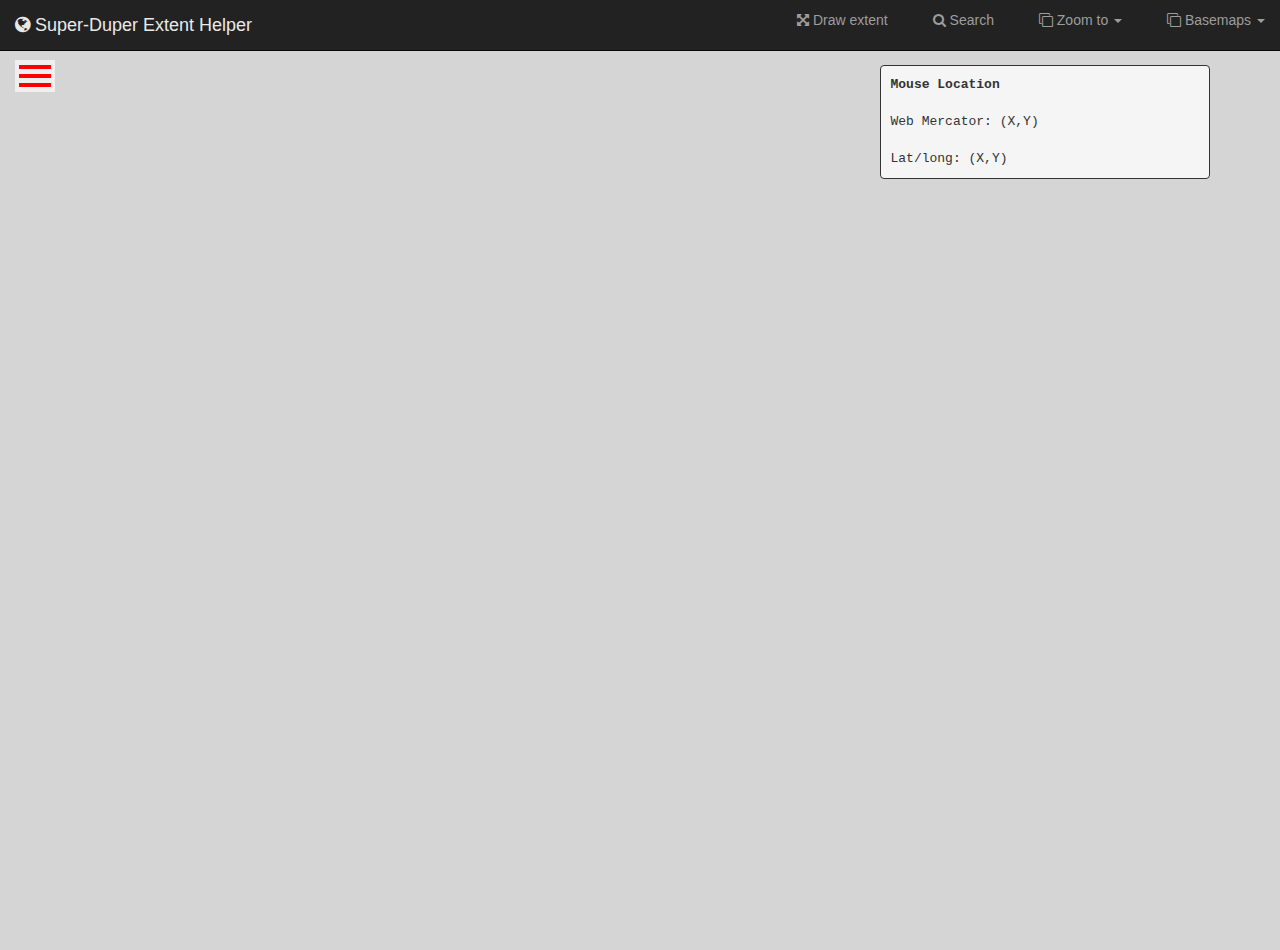
==== commit 6b00cddf: "change readme link to sample" ====
--- a/super-duper-extent-helper/index.html
+++ b/super-duper-extent-helper/index.html
@@ -15,11 +15,12 @@
   <link rel="stylesheet" href="//maxcdn.bootstrapcdn.com/bootstrap/3.3.2/css/bootstrap.min.css">
   <!-- Font Awesome CSS -->
   <link rel="stylesheet" href="https://maxcdn.bootstrapcdn.com/font-awesome/4.4.0/css/font-awesome.min.css">
-  <!-- Custom styles for this template -->
-  <link rel="stylesheet" href="assets/css/style.css">
+
   <!-- Bootstrap-map-js -->
   <link rel="stylesheet" type="text/css" href="//js.arcgis.com/3.14/esri/css/esri.css">
   <link rel="stylesheet" type="text/css" href="src/css/bootstrapmap.css">
+  <!-- Custom styles for this template -->
+  <link rel="stylesheet" href="assets/css/style.css">
 
 </head>
 
@@ -35,21 +36,25 @@
         <a class="navbar-brand" id="navbarBrandCustom" href="index.html"><i class="fa fa-globe"></i> Super-Duper Extent Helper</a>
       </div>
       <div class="collapse navbar-collapse">
-        <ul class="nav navbar-nav navbar-right">
+        <ul class="nav navbar-nav navbar-right header-nav">
+          <li></li>
           <li><a href="#extentBtn" id="extentBtn"><i class="fa fa-arrows-alt"></i> Draw extent</a></li>
+          <li><a href="#searchBtn" data-toggle="modal" data-target="#searchModal"><i class="fa fa-search"></i> Search</a></li>
           <li class="dropdown" id="zoomToList">
             <a href="#" class="dropdown-toggle" data-toggle="dropdown"><i class="fa fa-clone"></i> Zoom to <b class="caret"></b></a>
-            <ul class="dropdown-menu" id="myDropdownZoom">
+            <ul class="dropdown-menu header-nav-dropdown" id="myDropdownZoom">
+              <li></li>
               <li><a href="#serviceBtn" data-toggle="modal" data-target="#serviceModal"><i class="fa fa-map-o fa-x"></i> New service</a></li>
-              <li><a href="#inputExtentBtn" data-toggle="modal" data-target="#inputExtentModal"><i class="fa fa-compress"></i> JSON extent</a></li>
+              <li><a href="#inputExtentBtn" data-toggle="modal" data-target="#inputExtentModal"><i class="fa fa-compress"></i> Extent</a></li>
               <li><a href="#inputPointBtn" data-toggle="modal" data-target="#inputPointModal"><i class="fa fa-map-marker"></i> Point</a></li>
             </ul>
           </li>
 
           <li class="dropdown" id="basemapList">
             <a href="#" class="dropdown-toggle" data-toggle="dropdown"><i class="fa fa-clone"></i> Basemaps <b class="caret"></b></a>
-            <ul class="dropdown-menu" id="myDropdownBasemaps">
-              <li><a href="#">Dark Gray</a></li>
+            <ul class="dropdown-menu header-nav-dropdown" id="myDropdownBasemaps">
+              <li></li>
+              <li><a href="#">Gray</a></li>
               <li class="divider"></li>
               <li><a href="#">Streets</a></li>
               <li><a href="#">Open Street Map</a></li>
@@ -57,7 +62,7 @@
               <li><a href="#">Imagery with Labels</a></li>
               <li><a href="#">National Geographic</a></li>
               <li><a href="#">Topographic</a></li>
-              <li><a href="#">Gray</a></li>
+              <li><a href="#">Dark Gray</a></li>
             </ul>
           </li>
 
@@ -81,14 +86,15 @@
         <div class="modal-body">
           <p>The service must be in Web Mercator projection (3857) or Geographic coordinate system (4326).</p>
           <div class="row">
-            <div class="col-xs-4">
-              <button id="serviceBtn" data-dismiss="modal" class="btn btn-default">Go</button>
-            </div>
             <div class="col-xs-8">
-              <textarea id="serviceInput" cols="40" rows="10" style="margin:5px;">http://sampleserver6.arcgisonline.com/arcgis/rest/services/DamageAssessmentStatePlane/MapServer</textarea>
+              <!-- <textarea id="serviceInput" cols="40" rows ="10" style="margin:5px;" onclick="this.select()">http://sampleserver6.arcgisonline.com/arcgis/rest/services/DamageAssessmentStatePlane/MapServer</textarea> -->
+              <textarea id="serviceInput" cols="40" rows ="10" style="margin:5px;">http://sampleserver6.arcgisonline.com/arcgis/rest/services/DamageAssessmentStatePlane/MapServer</textarea>
             </div>
           </div>
         </div>
+        <div class="modal-footer">
+          <button id="serviceBtn" data-dismiss="modal" class="btn btn-success  pull-right">Go</button>
+        </div>
       </div>
       <!-- /.modal-content -->
     </div>
@@ -97,27 +103,39 @@
 
 
   <!-- Search Modal -->
-  <div class="modal fade" id="searchModal" style="display: none;" aria-hidden="true">
+  <div class="modal fade" id="searchModal" role="dialog">
     <!-- Modal content-->
-    <div class="modal-dialog">
+    <div class="modal-dialog modal-md">
       <div class="modal-content">
         <div class="modal-header">
           <button type="button" class="close" data-dismiss="modal" aria-hidden="true">×</button>
           <h4 class="modal-title">Search</h4>
         </div>
         <div class="modal-body">
-          <div class="form-group">
-            <div id="geosearch"></div>
+           <div class="container">
+            <div class="row">
+              <div class="col-md-1"> </div>
+              <div class="col-md-8">
+                <div id="search"></div>
+              </div>
+            </div>
           </div>
-          <form id="geosearch-form" class="form-inline">
-            <div class="checkbox">
-              <label>
-                <input id="chkExtent" type="checkbox"> Search in map extent only
-              </label>
-            </div>
-            <button id="btnGeosearch" type="button" class="btn btn-success btn-fixed" data-dismiss="modal"> Go </button>
-            <button id="btnDismiss" type="submit" class="btn btn-default btn-fixed" data-dismiss="modal">Dismiss</button>
-          </form>
+          <br>
+          <br>
+          <br>
+          <br>
+          <br>
+          <br>
+          <br>
+          <br>
+          <br>
+          <br>
+          <br>
+          <br>
+          <br>
+          <br>
+          <br>
+          <br>
         </div>
       </div>
       <!-- /.modal-content -->
@@ -127,27 +145,142 @@
 
   <!-- Input Extent Modal -->
   <div class="modal fade" id="inputExtentModal" role="dialog">
-    <div class="modal-dialog">
+    <div class="modal-dialog modal-md">
       <!-- Modal content-->
       <div class="modal-content">
         <div class="modal-header">
           <button type="button" class="close" data-dismiss="modal">&times;</button>
-          <h4 class="modal-title">Zoom to a JSON extent</h4>
+          <h4 class="modal-title">Zoom to an extent</h4>
         </div>
         <div class="modal-body">
-          <p>Enter a JSON extent and zoom to it.</p>
-          <div class="row">
-            <div class="col-xs-4">
-              <button id="JSONZoomBtn" data-dismiss="modal" class="btn btn-default">Go</button>
+
+
+          <ul class="nav nav-tabs">
+            <li class="active"><a href="#individTab" data-toggle="tab">Individual parameters</a></li>
+            <li><a href="#jsonTab" data-toggle="tab">JSON formatted</a></li>
+          </ul>
+          <div class="tab-content">
+
+            <div id="individTab" class="tab-pane fade in active">
+              <div class="row">
+                <div class="container-fluid">
+                  <div class="row">
+                    <div class="col-md-12">
+                      <form role="form" id="radio">
+                        <div class="form-group">
+                          <h4>Spatial reference</h4>
+                          <div class="row">
+                            <div class="col-md-3">
+                              <input id="indivSpatRefWM" name="indivSpatRef" value="102100" type="radio" class="extentCheck" />
+                              <label for="indivSpatRefWM">
+                                Web Mercator
+                              </label>
+                            </div>
+
+                            <div class="col-md-3">
+                              <input id="indivSpatRefGeo" name="indivSpatRef" value="4326" type="radio" class="extentCheck"  checked = "checked" />
+                              <label for="indivSpatRefGeo">
+                                Lat Long
+                              </label>
+                            </div>
+                          </div>
+                        </div>
+                      </form>
+
+                      <form role="form">
+
+                        <!-- <div class="row">
+                          <div class="col-md-6">
+                          <h4>Spatial reference</h4>
+                        </div>
+                      </div> -->
+                        <div class="form-group">
+                          <h4>Coordinates</h4>
+                          <div class="row">
+                            <div class="col-md-6">
+                              <label for="indivXMin">
+                                X min
+                              </label>
+                              <!-- <input type="text" class="form-control" id="indivXMin" onclick="this.select()" value="-117.06" /> -->
+                              <input type="text" class="form-control" id="indivXMin" value="-117.06" />
+                            </div>
+
+                            <div class="col-md-6">
+                              <label for="indivYMin">
+                                Y min
+                              </label>
+                              <!-- <input type="text" class="form-control" id="indivYMin" onclick="this.select()" value="33.57" /> -->
+                              <input type="text" class="form-control" id="indivYMin" value="33.57" />
+                            </div>
+                          </div>
+                        </div>
+
+
+                        <div class="form-group">
+                          <div class="row">
+                            <div class="col-md-6">
+                              <label for="indivXMax">
+                                X max
+                              </label>
+                              <!-- <input type="text" class="form-control" id="indivXMax" onclick="this.select()" value="-116.31" /> -->
+                              <input type="text" class="form-control" id="indivXMax" value="-116.31" />
+                            </div>
+
+                            <div class="col-md-6">
+                              <label for="indivYMax">
+                                Y max
+                              </label>
+                              <!-- <input type="text" class="form-control" id="indivYMax" onclick="this.select()" value="34.14" /> -->
+                              <input type="text" class="form-control" id="indivYMax" value="34.14" />
+                            </div>
+                          </div>
+                        </div>
+
+
+                      </form>
+
+                      <hr>
+                      <button id="indivZoomBtn" data-dismiss="modal" class="btn btn-success pull-right">Go</button>
+                    </div>
+                  </div>
+                </div>
+              </div>
             </div>
-            <div class="col-xs-8">
-              <textarea id="inputJSON" cols="40" rows="10" style="margin:5px;" placeholder="Enter JSON"></textarea>
+
+            <div id="jsonTab" class="tab-pane fade in">
+              <br>
+              <div class="row">
+                <div class="col-xs-12">
+                  <div class="text-center">
+                  <!-- <textarea id="inputJSON" cols="40" rows="10" style="margin:5px;" placeholder="Enter JSON" onfocus="this.select()"  onmouseup="return false;"> -->
+                  <textarea id="inputJSON" cols="40" rows="10" style="margin:5px;" placeholder="Enter JSON">
+{
+    "type": "extent",
+    "xmin": -117.06263228876504,
+    "ymin": 33.578386616346705,
+    "xmax": -116.31144210321919,
+    "ymax": 34.14855041774642,
+    "spatialReference": {
+        "wkid": 4326
+    }
+}</textarea>
+</div>
+                  <hr>
+                  <button id="JSONZoomBtn" data-dismiss="modal" class="btn btn-success pull-right">Go</button>
+
+                </div>
+              </div>
             </div>
+
           </div>
         </div>
-      </div>
-      <!-- /.modal-content -->
-    </div>
+
+
+
+      </div>
+    </div>
+    <!-- /.modal-content -->
+  </div>
   </div>
   <!-- /Input Extent Modal -->
 
@@ -161,49 +294,72 @@
           <h4 class="modal-title">Zoom to a point</h4>
         </div>
         <div class="modal-body">
-          <div class="row">
-
-            <div class="col-md-4">
-              <form role="form" id="radio">
-                <div class="form-group">
-                  <input id="spatRefWM" name="spatRefWM" value="102100" type="radio" />
-                  <label for="spatRefWM">
-                    Web Mercator
-                  </label>
+
+            <div class="container-fluid">
+              <div class="row">
+                <div class="col-md-12">
+
+                  <form role="form" id="radio">
+                    <div class="form-group">
+                      <h4>Spatial reference</h4>
+                      <div class="row">
+                        <div class="col-md-3">
+                          <input id="spatRefWMPt" name="spatRefPt" value="102100" type="radio" class="pointCheck" />
+
+                          <label for="spatRefWMPt">
+                            Web Mercator
+                          </label>
+                        </div>
+
+                        <div class="col-md-3">
+                          <input id="spatRefGeoPt" name="spatRefPt" value="4326" type="radio" class="pointCheck" checked="checked" />
+                          <label for="spatRefGeoPt">
+                            Lat Long
+                          </label>
+                        </div>
+                      </div>
+                    </div>
+                  </form>
+
+                  <form role="form">
+                    <div class="form-group">
+                      <h4>Coordinates</h4>
+                      <div class="row">
+                        <div class="col-md-6">
+                          <label for="inputXPoint"> X</label>
+                          <!-- <input id="inputXPoint" type="text" style="margin:5px;" onclick="this.select()" value="34.14" /> -->
+                          <input id="inputXPoint" type="text" style="margin:5px;" value="-116.31" />
+                        </div>
+                        <label for="inputXPoint"> Y</label>
+                        <!-- <input id="inputYPoint" type="text" style="margin:5px;" onclick="this.select()" value="-116.31" /> -->
+                        <input id="inputYPoint" type="text" style="margin:5px;" value="34.14" />
+                      </div>
+                    </div>
+                  </form>
+
+                  <form role="form">
+                    <div class="form-group">
+                      <h4>Zoom</h4>
+                      <div class="row">
+                        <div class="col-md-6">
+                          <div class="form-group">
+                            <label for="inputZoomPoint">
+                              level</label>
+                            <!-- <input id="inputZoomPoint" type="number" style="margin:5px;" placeholder="Enter zoom level" min=0 max=16 value="12" onclick="this.select()" /> -->
+                            <input id="inputZoomPoint" type="number" style="margin:5px;" placeholder="Enter zoom level" min=0 max=16 value="12" />
+                          </div>
+                        </div>
+                      </div>
+                    </div>
+                  </form>
+
                 </div>
-                <div class="form-group">
-                  <input id="spatRefGeo" name="spatRefWM" value="4326" type="radio" />
-                  <label for="spatRefGeo">
-                    Lat Long
-                  </label>
-                </div>
-              </form>
+              </div>
             </div>
 
-            <div class="col-md-8">
-              <form role="form">
-
-                <div class="form-group">
-                  <label for="inputXPoint">
-                    Coordinates
-                  </label>
-                  <input id="inputXPoint" type="text" style="margin:5px;" placeholder="X" size="12" autofocus/>
-                  <input id="inputYPoint" type="text" style="margin:5px;" placeholder="Y" size="12" />
-                </div>
-
-                <div class="form-group">
-                  <label for="inputZoomPoint">
-                    Zoom level
-                  </label>
-                  <input id="inputZoomPoint" type="number" style="margin:5px;" placeholder="Enter zoom level" min=0 max=16 value="12" />
-                </div>
-              </form>
-            </div>
-
           </div>
-        </div>
         <div class="modal-footer">
-          <button id="pointZoomBtn" data-dismiss="modal" class="btn btn-default">Go</button>
+          <button id="pointZoomBtn" data-dismiss="modal" class="btn btn-success">Go</button>
         </div>
       </div>
       <!-- /.modal-content -->
@@ -242,7 +398,7 @@
               <pre id="mapParamsText"></pre>
               <br>
               <span data-toggle="tooltip" data-placement="top" title="Copy to clipboard">
-                <button id="mapParamsBtn" class="btn btn-default" data-toggle="modal" data-target="#copyModal"><i id="mapParamsIcn" class="fa fa-clipboard"></i></button>
+                <button id="mapParamsBtn" class="btn btn-success" data-toggle="modal" data-target="#copyModal"><i id="mapParamsIcn" class="fa fa-clipboard"></i> Copy to clipboard</button>
               </span>
             </li>
           </ul>
@@ -259,7 +415,7 @@
               <pre id="ExtentWMText"></pre>
               <br>
               <span data-toggle="tooltip" data-placement="top" title="Copy to clipboard">
-                <button id="ExtentWMBtn" class="btn btn-default" data-toggle="modal" data-target="#copyModal"><i id="ExtentWMIcn" class="fa fa-clipboard"></i></button>
+                <button id="ExtentWMBtn" class="btn btn-success" data-toggle="modal" data-target="#copyModal"><i id="ExtentWMIcn" class="fa fa-clipboard"></i> Copy to clipboard</button>
               </span>
 
               <br>
@@ -269,7 +425,7 @@
               <pre id="CenterWMText"></pre>
               <br>
               <span data-toggle="tooltip" data-placement="top" title="Copy to clipboard">
-                <button id="CenterWMBtn" class="btn btn-default" data-toggle="modal" data-target="#copyModal"><i id="CenterWMIcn" class="fa fa-clipboard"></i></button>
+                <button id="CenterWMBtn" class="btn btn-success" data-toggle="modal" data-target="#copyModal"><i id="CenterWMIcn" class="fa fa-clipboard"></i> Copy to clipboard</button>
               </span>
 
             </li>
@@ -287,7 +443,7 @@
               <pre id="ExtentGeogText"></pre>
               <br>
               <span data-toggle="tooltip" data-placement="top" title="Copy to clipboard">
-                <button id="ExtentGeogBtn" class="btn btn-default" data-toggle="modal" data-target="#copyModal"><i id="ExtentGeogIcn" class="fa fa-clipboard"></i></button>
+                <button id="ExtentGeogBtn" class="btn btn-success" data-toggle="modal" data-target="#copyModal"><i id="ExtentGeogIcn" class="fa fa-clipboard"></i> Copy to clipboard</button>
               </span>
 
               <br>
@@ -298,7 +454,7 @@
               <pre id="CenterGeogText"></pre>
               <br>
               <span data-toggle="tooltip" data-placement="top" title="Copy to clipboard"></span>
-              <button id="CenterGeogBtn" class="btn btn-default" data-toggle="modal" data-target="#copyModal"><i id="CenterGeogIcn" class="fa fa-clipboard"></i></button>
+              <button id="CenterGeogBtn" class="btn btn-success" data-toggle="modal" data-target="#copyModal"><i id="CenterGeogIcn" class="fa fa-clipboard"></i> Copy to clipboard</button>
               </span>
 
             </li>
@@ -328,7 +484,7 @@
         <br>Web Mercator: (X,Y)
         <br>Lat/long: (X,Y)</pre>
     </div>
-    <div id="search"></div>
+    <div id="locate"></div>
     <div id="mapDiv"></div>
   </div>
   <!-- /#wrapper -->
--- a/super-duper-extent-helper/assets/css/style.css
+++ b/super-duper-extent-helper/assets/css/style.css
@@ -1,9 +1,10 @@
+
 
 .esriSimpleSliderTL {
-    right: auto !important;
-    left: 15px !important;
-    bottom: 15px !important;
-    top: auto !important;
+    left: auto !important;
+    right: 15px !important;
+    top: 15px !important;
+    bottom: auto !important;
 }
 
 
@@ -12,11 +13,11 @@
 }
 
 #topNav {
-  z-index: 999;
+  z-index: 1001;
   //opacity: .4;
 }
 
-.navbar-brand
+/*.navbar-brand
 {
     position: absolute;
     width: 100%;
@@ -24,7 +25,7 @@
     top: 0;
     text-align: center;
     margin: auto;
-}
+}*/
 #navbarBrandCustom
 {
   color: rgb(233, 233, 233);
@@ -48,7 +49,7 @@
   top: 0px;
   left: 0;
   right: 0;
-  bottom: 50px;
+  bottom: 200px;
 }
 .container.main {
   //padding-bottom: 20;
@@ -64,22 +65,22 @@
   display: block;
   position: absolute;
   z-index: 2;
-  bottom: 23px;
-  left: 60px;
+  top: 15px;
+  right: 70px;
 }
 #MouseText {
-  border-width: 2px;
+  border-width: 1px;
   border-style: solid;
   border-color: #333;
 }
-#search {
+
+#locate{
   display: block;
   position: absolute;
   z-index: 2;
-  top: 65px;
+  top: 90px;
   right: 15px;
 }
-
 
 body {
     position: relative;
@@ -245,6 +246,112 @@
     box-shadow: none;
 }
 
+
+/*-------------------------------*/
+/*     Header nav styles        */
+/*-------------------------------*/
+
+.header-nav > .dropdown:hover .dropdown-menu {
+display: block;
+}
+.header-nav li {
+    position: relative;
+    line-height: 20px;
+    display: inline-block;
+
+}
+.header-nav-dropdown li {
+    width: 100%;
+}
+
+.header-nav li:before {
+    content: '';
+    position: absolute;
+    /*top: 0;
+    left: 0;*/
+    z-index: -1;
+    height: 100%;
+    width: 0px;
+    background-color: #1c1c1c;
+    -webkit-transition: width .2s ease-in;
+      -moz-transition:  width .2s ease-in;
+       -ms-transition:  width .2s ease-in;
+            transition: width .2s ease-in;
+
+}
+.header-nav li:first-child a {
+    color: #fff;
+    background-color: #314190;
+}
+.header-nav li:nth-child(2):before {
+    background-color: #279636;
+}
+.header-nav li:nth-child(3):before {
+    background-color: #7d5d81;
+}
+.header-nav li:nth-child(4):before {
+    background-color: #ead24c;
+}
+.header-nav li:nth-child(5):before {
+    background-color: #2d2366;
+}
+.header-nav li:nth-child(6):before {
+    background-color: #7d5d81;
+}
+.header-nav li:nth-child(7):before {
+    background-color: #ead24c;
+}
+.header-nav li:nth-child(8):before {
+    background-color: #2d2366;
+}
+.header-nav li:nth-child(9):before {
+    background-color: #35acdf;
+}
+.header-nav li:nth-child(10):before {
+    background-color: #7d5d81;
+}
+.header-nav li:hover:before,
+.header-nav li.open:hover:before {
+    width: 100%;
+    -webkit-transition: width .2s ease-in;
+      -moz-transition:  width .2s ease-in;
+       -ms-transition:  width .2s ease-in;
+            transition: width .2s ease-in;
+
+}
+
+.header-nav li a {
+    color: #ddd;
+    text-decoration: none;
+    padding: 10px 15px 10px 30px;
+}
+
+.header-nav li a:hover,
+.header-nav li a:active,
+.header-nav li a:focus,
+.header-nav li.open a:hover,
+.header-nav li.open a:active,
+.header-nav li.open a:focus{
+    color: #fff;
+    text-decoration: none;
+    background-color: transparent;
+}
+
+.header-nav > .sidebar-brand {
+    height: 50px;
+    font-size: 20px;
+    line-height: 44px;
+}
+
+.header-nav .dropdown-menu {
+    padding: 0;
+    margin: 0;
+    border-radius: 0;
+    border: none;
+    background-color: #222;
+    box-shadow: none;
+}
+
 /*-------------------------------*/
 /*       Hamburger-Cross         */
 /*-------------------------------*/
@@ -254,25 +361,27 @@
   top: 60px;
   z-index: 999;
   display: block;
-  width: 32px;
+  width: 40px;
   height: 32px;
   margin-left: 15px;
-  background: transparent;
-  border: none;
-  color: white;
+  background.border-color: black;
+  background.opacity: 1;
+  background.padding-left: 50px;
+  border: 10px;
+  color: rgba(236,27,90) !important;
 }
 .hamburger:hover,
 .hamburger:focus,
 .hamburger:active {
   outline: thin;
-  color: white;
+  color: rgba(236,27,90) !important;
 }
 .hamburger.is-closed:before {
   content: '';
   display: block;
   width: 100px;
   font-size: 14px;
-  color: white;
+  color: rgba(236,27,90) !important;
   line-height: 32px;
   text-align: center;
   opacity: 0;
@@ -284,8 +393,16 @@
   display: block;
   -webkit-transform: translate3d(-100px,0,0);
   -webkit-transition: all .35s ease-in-out;
-  color: white;
-}
+  color: rgba(236,27,90) !important;
+}
+
+/*.hamburger.is-closed{
+left: 4px;
+width: 40px;
+}
+.hamburger.is-open{
+width: 40px;
+}*/
 
 .hamburger.is-closed .hamb-top,
 .hamburger.is-closed .hamb-middle,
@@ -294,16 +411,17 @@
 .hamburger.is-open .hamb-middle,
 .hamburger.is-open .hamb-bottom {
   position: absolute;
-  left: 0;
+  color: rgba(236,27,90);
+  left: 4px;
   height: 4px;
-  width: 100%;
-  color: white;
+  width: 32px;
+  background-color: red;
 }
 .hamburger.is-closed .hamb-top,
 .hamburger.is-closed .hamb-middle,
 .hamburger.is-closed .hamb-bottom {
-  background-color: #1a1a1a;
-  color: white;
+  background-color: red;
+  color: rgba(236,27,90);
 }
 .hamburger.is-closed .hamb-top {
   top: 5px;
@@ -329,7 +447,7 @@
 .hamburger.is-open .hamb-top,
 .hamburger.is-open .hamb-middle,
 .hamburger.is-open .hamb-bottom {
-  background-color: #1a1a1a;
+  background-color: red;
 }
 .hamburger.is-open .hamb-top,
 .hamburger.is-open .hamb-bottom {
@@ -350,7 +468,7 @@
   display: block;
   width: 100px;
   font-size: 14px;
-  color: white;
+  col{or: rgba(236,27,90) !important;
   line-height: 32px;
   text-align: center;
   opacity: 0;
@@ -362,7 +480,11 @@
   display: block;
   -webkit-transform: translate3d(-100px,0,0);
   -webkit-transition: all .35s ease-in-out;
-  color: white;
+  color: rgba(236,27,90) !important;
+}
+.hamb-top, .hamb-top, .hamb-top{
+  color: rgba(236,27,90) !important;
+
 }
 
 /*-------------------------------*/
@@ -379,5 +501,12 @@
     right: 0;
     bottom: 0;
     background-color: rgba(250,250,250,.8);
-    z-index: 1;
-}
+    z-index: 50000;
+}
+
+
+
+
+modal{
+  z-index: 1002;
+}
